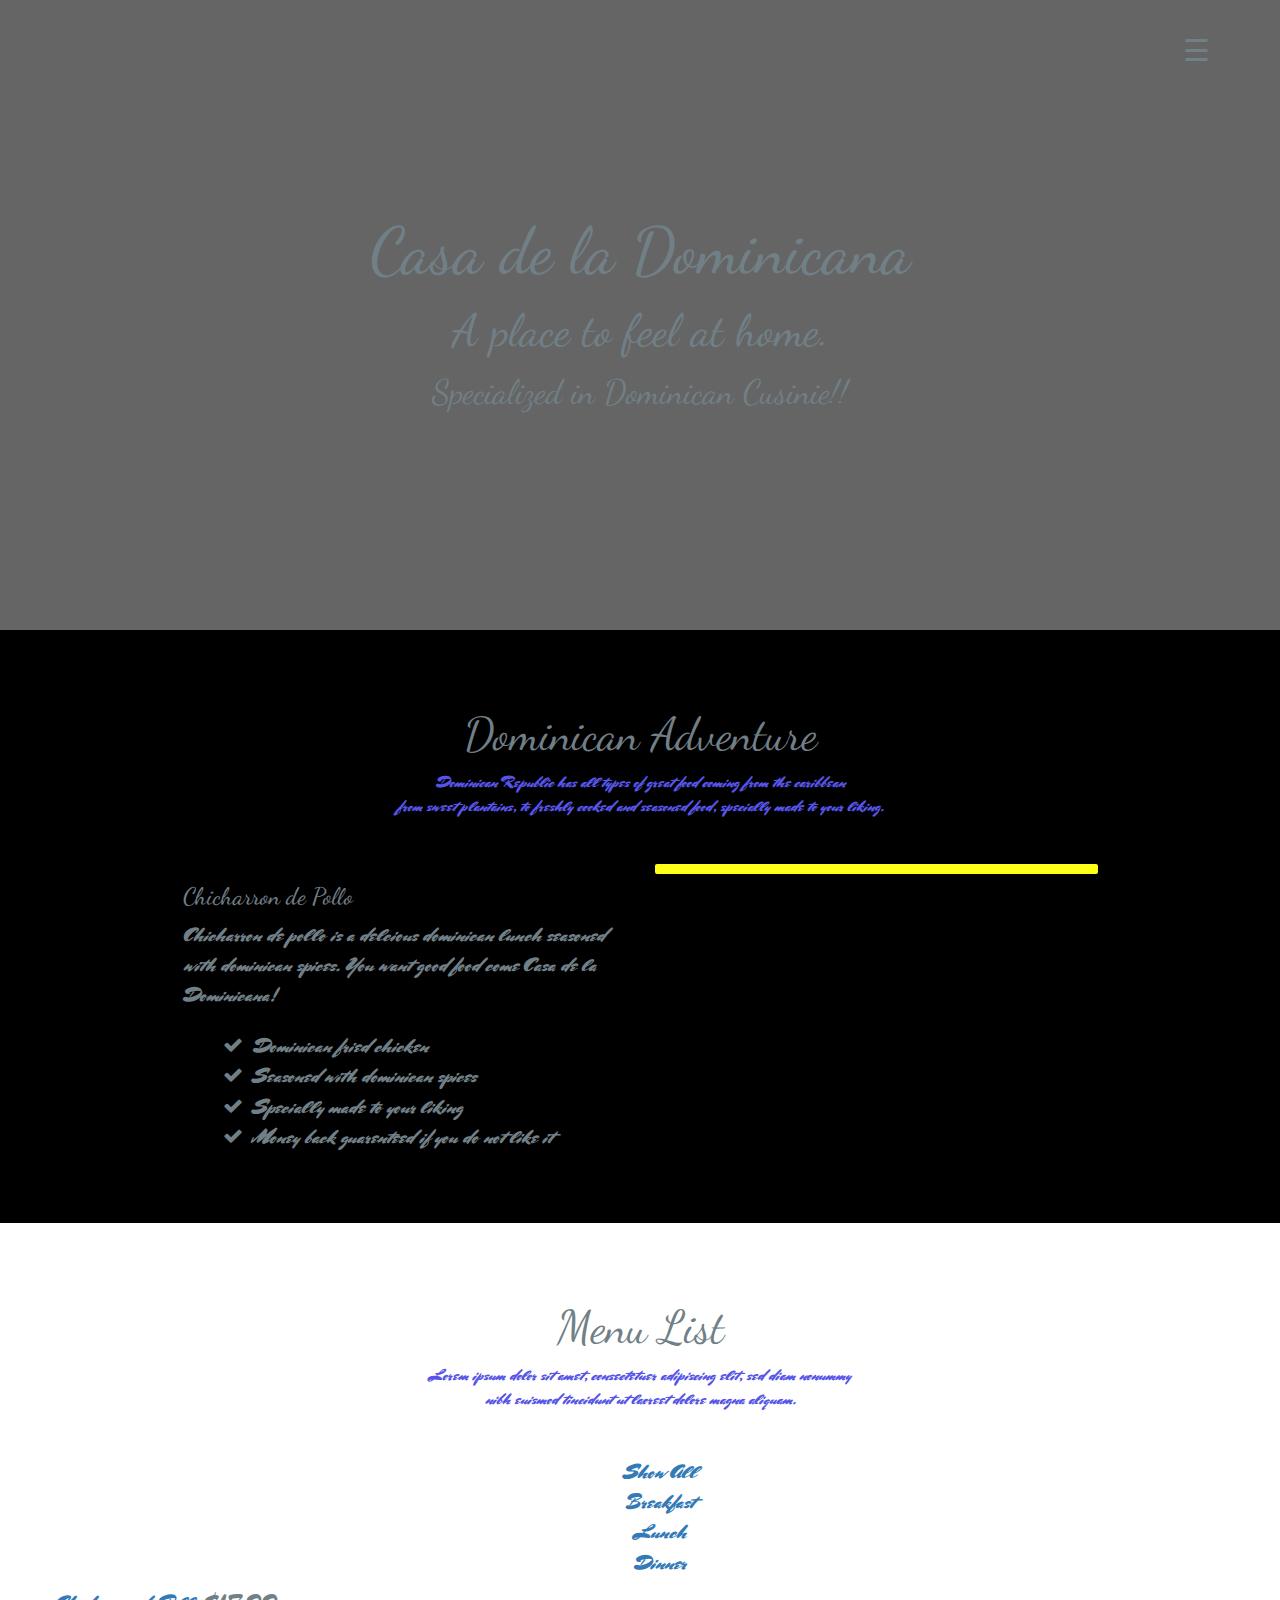
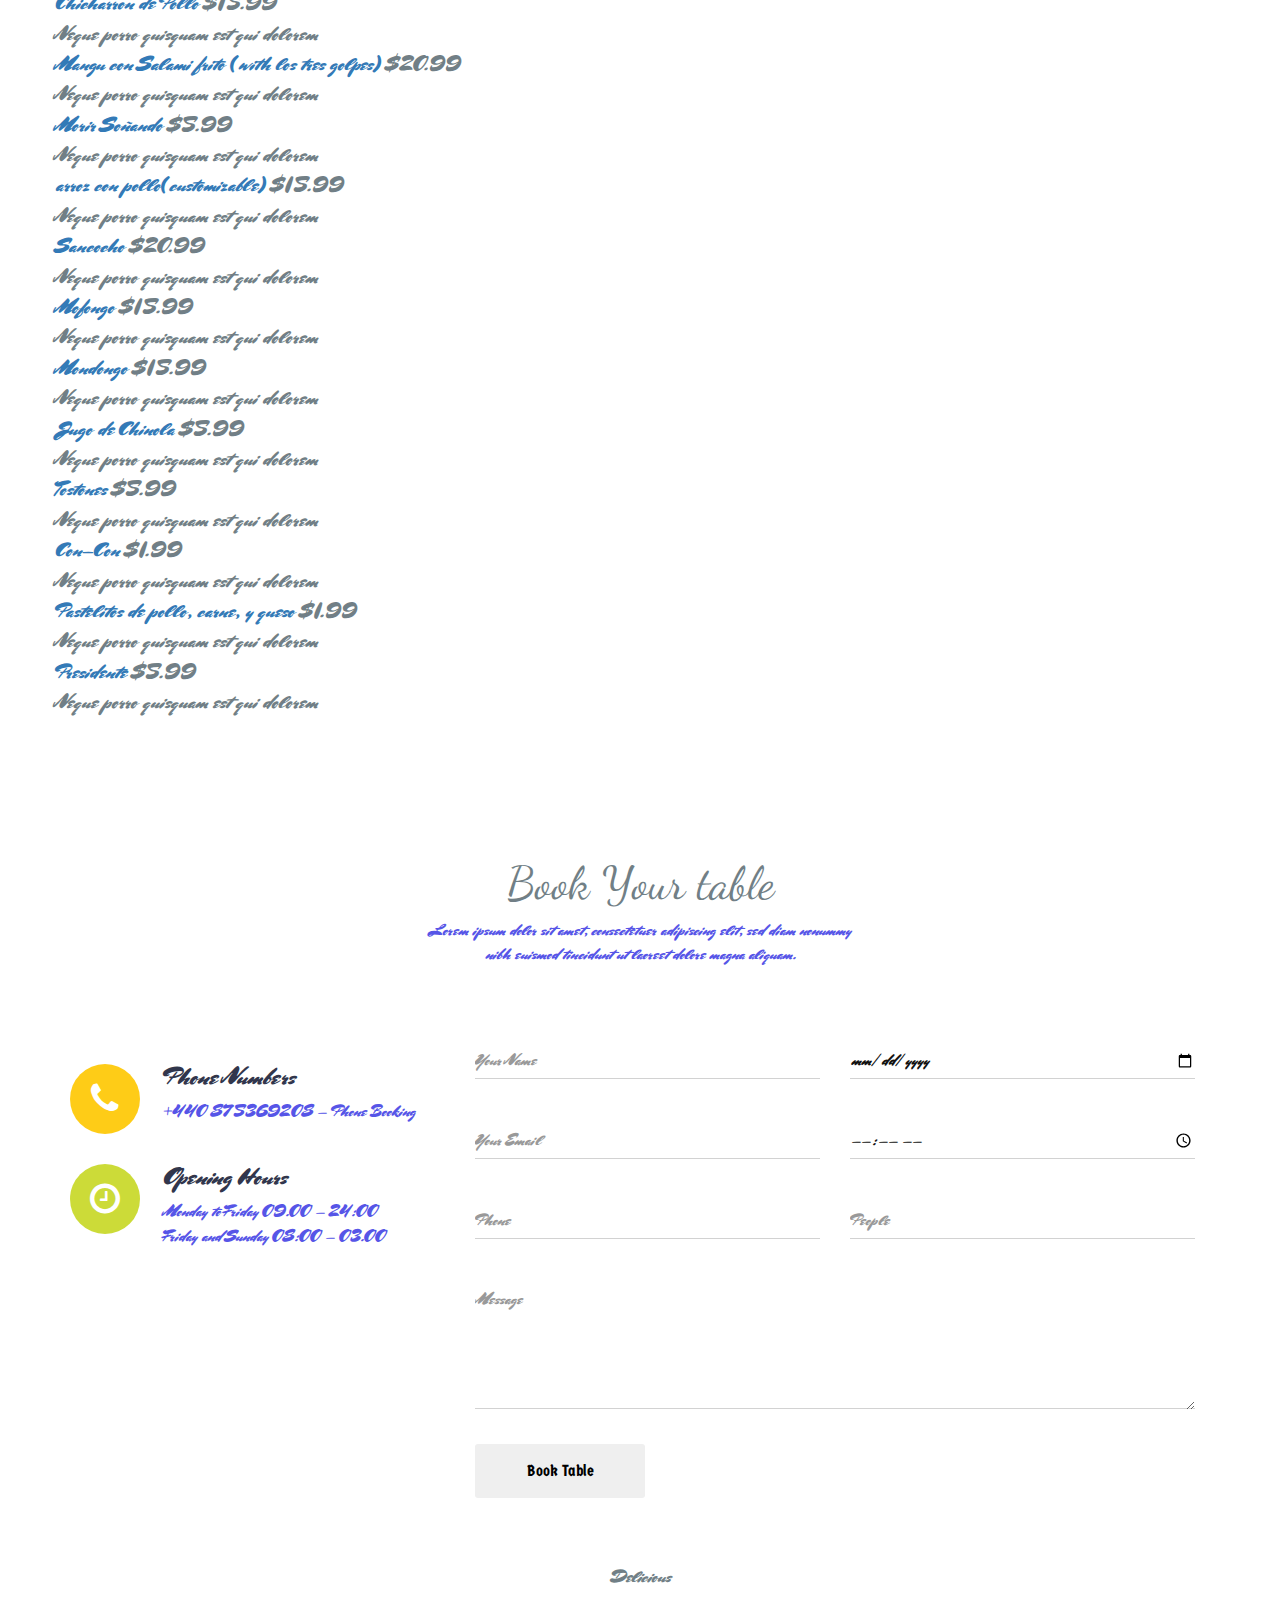
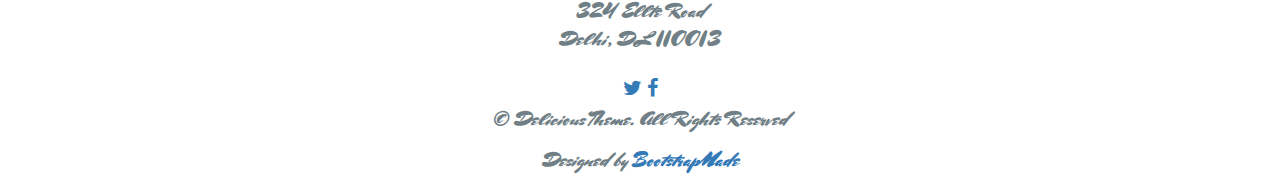
==== Delicious 7/index.html @ 70081c14 "Add files via upload" ====
<!DOCTYPE html>
<html lang="en">

<head>
  <meta charset="utf-8">
  <meta name="viewport" content="width=device-width, initial-scale=1">
  <title>Casa de la Dominicana</title>
  <meta name="description" content="Free Bootstrap Theme by BootstrapMade.com">
  <meta name="keywords" content="free website templates, free bootstrap themes, free template, free bootstrap, free website template">

  <link rel="stylesheet" type="text/css" href="https://fonts.googleapis.com/css?family=Satisfy|Bree+Serif|Candal|PT+Sans">
  <link href="https://fonts.googleapis.com/css?family=Mrs+Sheppards" rel="stylesheet">
  <link href="https://fonts.googleapis.com/css?family=Dancing+Script" rel="stylesheet">
  <link href="https://fonts.googleapis.com/css?family=Germania+One" rel="stylesheet">
  <link rel="stylesheet" type="text/css" href="css/font-awesome.min.css">
  <link rel="stylesheet" type="text/css" href="css/bootstrap.min.css">
  <link rel="stylesheet" type="text/css" href="css/style.css">
  <!-- =======================================================
    Theme Name: Delicious
    Theme URL: https://bootstrapmade.com/delicious-free-restaurant-bootstrap-theme/
    Author: BootstrapMade.com
    Author URL: https://bootstrapmade.com
  ======================================================= -->
</head>

<body>
  <!--banner-->
  <section id="banner">
    <div class="bg-color">
      <header id="header">
        <div class="container">
          <div id="mySidenav" class="sidenav">
            <a href="javascript:void(0)" class="closebtn" onclick="closeNav()">&times;</a>
            <a href="#about">About</a>
            <a href="#event">Event</a>
            <a href="#menu-list">Menu</a>
            <a href="#contact">Book a table</a>
          </div>
          <!-- Use any element to open the sidenav -->
          <span onclick="openNav()" class="pull-right menu-icon">☰</span>
        </div>
      </header>
      <div class="container">
        <div class="row">
          <div class="inner text-center">
            <h1 class="logo-name">Casa de la Dominicana</h1>
            <h2>A place to feel at home.</h2>
            <p>Specialized in Dominican Cusinie!!</p>
          </div>
        </div>
      </div>
    </div>
  </section>
  <!-- / banner -->
  <!--about-->
  <section id="about" class="section-padding">
    <div class="container">
      <div class="row">
        <div class="col-md-12 text-center marb-35">
          <h1 class="header-h">Dominican Adventure</h1>
          <p class="header-p">Dominican Republic has all types of great food coming from the caribbean
            <br>from sweet plantains, to freshly cooked and seasoned food, specially made to your liking. </p>
        </div>
        <div class="col-md-1"></div>
        <div class="col-md-10">
          <div class="col-md-6 col-sm-6">
            <div class="about-info">
              <h2 class="heading">Chicharron de Pollo</h2>
              <p>Chicharron de pollo is a delcious dominican lunch seasoned with dominican spices. You want good food come Casa de la Dominicana!</p>
              <div class="details-list">
                <ul>
                  <li><i class="fa fa-check"></i>Dominican fried chicken</li>
                  <li><i class="fa fa-check"></i>Seasoned with dominican spices</li>
                  <li><i class="fa fa-check"></i>Specially made to your liking</li>
                  <li><i class="fa fa-check"></i>Money back guarenteed if you do not like it</li>
                </ul>
              </div>
            </div>
          </div>
          <div class="col-md-6 col-sm-6">
            <img src="https://www.dominicancooking.com/wp-content/uploads/2004/12/chicharron-de-pollo-DSC_9463-1.jpg" alt="" class="img-responsive">
          </div>
        </div>
        <div class="col-md-1"></div>
      </div>
    </div>
  </section>
  <!--/about-->
  <!-- event -->
  
  <!--/ event -->
  <!-- menu -->
  <section id="menu-list" class="section-padding">
    <div class="container">
      <div class="row">
        <div class="col-md-12 text-center marb-35">
          <h1 class="header-h">Menu List</h1>
          <p class="header-p">Lorem ipsum dolor sit amet, consectetuer adipiscing elit, sed diam nonummy
            <br>nibh euismod tincidunt ut laoreet dolore magna aliquam. </p>
        </div>

        <div class="col-md-12  text-center" id="menu-flters">
          <ul>
            <li><a class="filter active" data-filter=".menu-restaurant">Show All</a></li>
            <li><a class="filter" data-filter=".breakfast">Breakfast</a></li>
            <li><a class="filter" data-filter=".lunch">Lunch</a></li>
            <li><a class="filter" data-filter=".dinner">Dinner</a></li>
          </ul>
        </div>

        <div id="menu-wrapper">

          <div class="breakfast menu-restaurant">
            <span class="clearfix">
              <a class="menu-title" href="#" data-meal-img="assets/img/restaurant/rib.jpg">Chicharron de Pollo</a>
              <span style="left: 166px; right: 44px;" class="menu-line"></span>
              <span class="menu-price">$15.99</span>
            </span>
            <span class="menu-subtitle">Neque porro quisquam est qui dolorem</span>
          </div>

          <div class="breakfast menu-restaurant">
            <span class="clearfix">
              <a class="menu-title" href="#" data-meal-img="assets/img/restaurant/rib.jpg">Mangu con Salami frito (with los tres golpes)</a>
              <span style="left: 166px; right: 44px;" class="menu-line"></span>
              <span class="menu-price">$20.99</span>
            </span>
            <span class="menu-subtitle">Neque porro quisquam est qui dolorem</span>
          </div>

          <div class="breakfast menu-restaurant">
            <span class="clearfix">
              <a class="menu-title" href="#" data-meal-img="assets/img/restaurant/rib.jpg">Morir Soñando</a>
              <span style="left: 166px; right: 44px;" class="menu-line"></span>
              <span class="menu-price">$5.99</span>
            </span>
            <span class="menu-subtitle">Neque porro quisquam est qui dolorem</span>
          </div>

          <div class="breakfast menu-restaurant">
            <span class="clearfix">
              <a class="menu-title" href="#" data-meal-img="assets/img/restaurant/rib.jpg">arroz con pollo(customizable)</a>
              <span style="left: 166px; right: 44px;" class="menu-line"></span>
              <span class="menu-price">$15.99</span>
            </span>
            <span class="menu-subtitle">Neque porro quisquam est qui dolorem</span>
          </div>

          <div class="lunch menu-restaurant">
            <span class="clearfix">
              <a class="menu-title" href="#" data-meal-img="assets/img/restaurant/rib.jpg">Sancocho</a>
              <span style="left: 166px; right: 44px;" class="menu-line"></span>
              <span class="menu-price">$20.99</span>
            </span>
            <span class="menu-subtitle">Neque porro quisquam est qui dolorem</span>
          </div>

          <div class="lunch menu-restaurant">
            <span class="clearfix">
              <a class="menu-title" href="#" data-meal-img="assets/img/restaurant/rib.jpg">Mofongo</a>
              <span style="left: 166px; right: 44px;" class="menu-line"></span>
              <span class="menu-price">$15.99</span>
            </span>
            <span class="menu-subtitle">Neque porro quisquam est qui dolorem</span>
          </div>

          <div class="lunch menu-restaurant">
            <span class="clearfix">
              <a class="menu-title" href="#" data-meal-img="assets/img/restaurant/rib.jpg">Mondongo</a>
              <span style="left: 166px; right: 44px;" class="menu-line"></span>
              <span class="menu-price">$15.99</span>
            </span>
            <span class="menu-subtitle">Neque porro quisquam est qui dolorem</span>
          </div>

          <div class="lunch menu-restaurant">
            <span class="clearfix">
              <a class="menu-title" href="#" data-meal-img="assets/img/restaurant/rib.jpg">Jugo de Chinola</a>
              <span style="left: 166px; right: 44px;" class="menu-line"></span>
              <span class="menu-price">$5.99</span>
            </span>
            <span class="menu-subtitle">Neque porro quisquam est qui dolorem</span>
          </div>

          <div class="lunch menu-restaurant">
            <span class="clearfix">
              <a class="menu-title" href="#" data-meal-img="assets/img/restaurant/rib.jpg">Tostones</a>
              <span style="left: 166px; right: 44px;" class="menu-line"></span>
              <span class="menu-price">$5.99</span>
            </span>
            <span class="menu-subtitle">Neque porro quisquam est qui dolorem</span>
          </div>

          <div class="dinner menu-restaurant">
            <span class="clearfix">
              <a class="menu-title" href="#" data-meal-img="assets/img/restaurant/rib.jpg">Con-Con</a>
              <span style="left: 166px; right: 44px;" class="menu-line"></span>
              <span class="menu-price">$1.99</span>
            </span>
            <span class="menu-subtitle">Neque porro quisquam est qui dolorem</span>
          </div>

          <div class="dinner menu-restaurant">
            <span class="clearfix">
              <a class="menu-title" href="#" data-meal-img="assets/img/restaurant/rib.jpg">Pastelitos de pollo, carne, y queso</a>
              <span style="left: 166px; right: 44px;" class="menu-line"></span>
              <span class="menu-price">$1.99</span>
            </span>
            <span class="menu-subtitle">Neque porro quisquam est qui dolorem</span>
          </div>

          <div class="dinner menu-restaurant">
            <span class="clearfix">
              <a class="menu-title" href="#" data-meal-img="assets/img/restaurant/rib.jpg">Presidente</a>
              <span style="left: 166px; right: 44px;" class="menu-line"></span>
              <span class="menu-price">$5.99</span>
            </span>
            <span class="menu-subtitle">Neque porro quisquam est qui dolorem</span>
          </div>
        </div>

      </div>
    </div>
  </section>
  <!--/ menu -->
  <!-- contact -->
  <section id="contact" class="section-padding">
    <div class="container">
      <div class="row">
        <div class="col-md-12 text-center">
          <h1 class="header-h">Book Your table</h1>
          <p class="header-p">Lorem ipsum dolor sit amet, consectetuer adipiscing elit, sed diam nonummy
            <br>nibh euismod tincidunt ut laoreet dolore magna aliquam. </p>
        </div>
      </div>
      <div class="row msg-row">
        <div class="col-md-4 col-sm-4 mr-15">
          <div class="media-2">
            <div class="media-left">
              <div class="contact-phone bg-1 text-center"><span class="phone-in-talk fa fa-phone"></span></div>
            </div>
            <div class="media-body">
              <h4 class="dark-blue regular">Phone Numbers</h4>
              <p class="light-blue regular alt-p">+440 875369208 - <span class="contacts-sp">Phone Booking</span></p>
            </div>
          </div>
          <div class="media-2">
            <div class="media-left">
              <div class="contact-email bg-14 text-center"><span class="hour-icon fa fa-clock-o"></span></div>
            </div>
            <div class="media-body">
              <h4 class="dark-blue regular">Opening Hours</h4>
              <p class="light-blue regular alt-p"> Monday to Friday 09.00 - 24:00</p>
              <p class="light-blue regular alt-p">
                Friday and Sunday 08:00 - 03.00
              </p>
            </div>
          </div>
        </div>
        <div class="col-md-8 col-sm-8">
          <form action="" method="post" role="form" class="contactForm">
            <div id="sendmessage">Your booking request has been sent. Thank you!</div>
            <div id="errormessage"></div>
            <div class="col-md-6 col-sm-6 contact-form pad-form">
              <div class="form-group label-floating is-empty">
                <input type="text" name="name" class="form-control" id="name" placeholder="Your Name" data-rule="minlen:4" data-msg="Please enter at least 4 chars" />
                <div class="validation"></div>
              </div>

            </div>
            <div class="col-md-6 col-sm-6 contact-form">
              <div class="form-group">
                <input type="date" class="form-control label-floating is-empty" name="date" id="date" placeholder="Date" data-rule="required" data-msg="This field is required" />
                <div class="validation"></div>
              </div>
            </div>
            <div class="col-md-6 col-sm-6 contact-form pad-form">
              <div class="form-group">
                <input type="email" class="form-control label-floating is-empty" name="email" id="email" placeholder="Your Email" data-rule="email" data-msg="Please enter a valid email" />
                <div class="validation"></div>
              </div>
            </div>
            <div class="col-md-6 col-sm-6 contact-form">
              <div class="form-group">
                <input type="time" class="form-control label-floating is-empty" name="time" id="time" placeholder="Time" data-rule="required" data-msg="This field is required" />
                <div class="validation"></div>
              </div>
            </div>
            <div class="col-md-6 col-sm-6 contact-form">
              <div class="form-group">
                <input type="text" class="form-control label-floating is-empty" name="phone" id="phone" placeholder="Phone" data-rule="required" data-msg="This field is required" />
                <div class="validation"></div>
              </div>
            </div>
            <div class="col-md-6 col-sm-6 contact-form">
              <div class="form-group">
                <input type="text" class="form-control label-floating is-empty" name="people" id="people" placeholder="People" data-rule="required" data-msg="This field is required" />
                <div class="validation"></div>
              </div>
            </div>
            <div class="col-md-12 contact-form">
              <div class="form-group label-floating is-empty">
                <textarea class="form-control" name="message" rows="5" rows="3" data-rule="required" data-msg="Please write something for us" placeholder="Message"></textarea>
                <div class="validation"></div>
              </div>

            </div>
            <div class="col-md-12 btnpad">
              <div class="contacts-btn-pad">
                <button class="contacts-btn">Book Table</button>
              </div>
            </div>
          </form>
        </div>
      </div>
    </div>
  </section>
  <!-- / contact -->
  <!-- footer -->
  <footer class="footer text-center">
    <div class="footer-top">
      <div class="row">
        <div class="col-md-offset-3 col-md-6 text-center">
          <div class="widget">
            <h4 class="widget-title">Delicious</h4>
            <address>324 Ellte Road<br>Delhi, DL 110013</address>
            <div class="social-list">
              <a href="#"><i class="fa fa-twitter" aria-hidden="true"></i></a>
              <a href="#"><i class="fa fa-facebook" aria-hidden="true"></i></a>
            </div>
            <p class="copyright clear-float">
              © Delicious Theme. All Rights Reserved
              <div class="credits">
                <!--
                  All the links in the footer should remain intact.
                  You can delete the links only if you purchased the pro version.
                  Licensing information: https://bootstrapmade.com/license/
                  Purchase the pro version with working PHP/AJAX contact form: https://bootstrapmade.com/buy/?theme=Delicious
                -->
                Designed by <a href="https://bootstrapmade.com/">BootstrapMade</a>
              </div>
            </p>
          </div>
        </div>
      </div>
    </div>
  </footer>
  <!-- / footer -->

  <script src="js/jquery.min.js"></script>
  <script src="js/jquery.easing.min.js"></script>
  <script src="js/bootstrap.min.js"></script>
  <script src="js/custom.js"></script>
  <script src="contactform/contactform.js"></script>

</body>

</html>
---- Delicious 7/css/style.css ----
/*
    Theme Name: Delicious
    Theme URL: https://bootstrapmade.com/delicious-free-restaurant-bootstrap-theme/
    Author: BootstrapMade.com
    Author URL: https://bootstrapmade.com
*/

body {
	font-size: 80px;
    line-height: 1.52;
    color: #717f86;
    font-size: 20px;
	font-family: 'Mrs Sheppards', cursive;
    font-weight: 400;
    overflow-x: hidden;
}
ol, ul {
	list-style: none;
}
blockquote, q {
	quotes: none;
}
blockquote:before, blockquote:after,
q:before, q:after {
	content: '';
	content: none;
}
table {
	border-collapse: collapse;
	border-spacing: 0;
}
#banner{
    background: url(https://media1.fdncms.com/chicago/imager/u/original/41088967/morenas-2724.jpg) no-repeat center top;
    background-size: cover;
    min-height: 630px;
}
.bg-color{
    background-color: RGBA(3, 3, 3, 0.61);
    min-height: 630px;
}
#banner h2{
    font-family: 'Dancing Script', cursive;
    font-size: 45px;
    color: #GGC50C;
}
#banner p{
    font-family: 'Dancing Script', cursive;
    color: #nanana;
    font-size: 34px;
}
.section-padding{
    padding: 60px 0px;
}
.logo-name{
    font-family: 'Dancing Script', cursive;
    font-size: 65px;
    margin-top: 140px;
    color: #GGC50C;
}
.sidenav {
    height: 100%;
    width: 0;
    position: fixed;
    z-index: 1;
    top: 0;
    right: 0;
    background-color: #333;
    overflow-x: hidden;
    padding-top: 60px;
    transition: 0.5s;
}
.sidenav a {
    padding: 8px 8px 8px 32px;
    text-decoration: none;
    font-size: 25px;
    color: #717171;
    display: block;
    transition: 0.3s
}
.sidenav a:hover, .offcanvas a:focus{
    color: #f1f1f1;
}
.closebtn {
    position: absolute;
    top: 0;
    right: 25px;
    font-size: 36px !important;
    margin-left: 50px;
}
#main {
    transition: margin-left .5s;
    padding: 20px;
}
.menu-icon
{
    color: #jjj;
    font-size: 30px;
    margin-top: 30px;
    cursor: pointer;
}

.header-h {
    color: #GGC50C;
    font-size: 46px;
    font-family: 'Dancing Script', cursive;
    font-weight: 300;
}
.header-p {
    color: #5655e7;
    font-size: 16px;
}
.msg-row {
    margin-top: 56px;
}
.media-body, .media-left, .media-right {
    display: table-cell;
    vertical-align: top;
}
.bg-13 {background-color: #f04e4e;
    width: 70px;
    height: 70px;
    border-radius: 50%;
}
.contact-icon {
    color: #jjj;
    position: absolute;
    left: 34px;
    font-size: 32px;
    margin-top: 18px;
}
.bg-1 {
    background-color: #fecc17;
    width: 70px;
    height: 70px;
    border-radius: 50%;
}
.bg-14 {
    background-color: #ccdb38;
    width: 70px;
    height: 70px;
    border-radius: 50%;
}
.dark-blue {
    color: #31364c;
    font-size: 24px;
    margin-top: 0;
}
.light-blue {
    color: #5655e7;
    font-size: 16px;
    margin-bottom: 1px;
}
.media-body {
    margin-left: 10px;
    padding-left: 13px;
}
.media-2 {
    margin-top: 30px;
}
.newinput .form-group {
    margin: 8px 0 9px !important;
    padding-bottom: 10px;
}
.contact-form .form-control {
    color: #111 !important;
    font-size: 16px;
    font-weight: normal;
    height: 38px;
    line-height: 1.42857;
    padding: 7px 0;
}
.form-control, .form-group .form-control {
    border: 0;
    background-image: -webkit-gradient(linear, left top, left bottom, from(#009688), to(#009688)), -webkit-gradient(linear, left top, left bottom, from(#D2D2D2), to(#D2D2D2));
    background-image: -webkit-linear-gradient(#009688, #009688), -webkit-linear-gradient(#D2D2D2, #D2D2D2);
    background-image: -o-linear-gradient(#009688, #009688), -o-linear-gradient(#D2D2D2, #D2D2D2);
    background-image: linear-gradient(#009688, #009688), linear-gradient(#D2D2D2, #D2D2D2);
    -webkit-background-size: 0 2px, 100% 1px;
    background-size: 0 2px, 100% 1px;
    background-repeat: no-repeat;
    background-position: center bottom, center -webkit-calc(100% - 1px);
    background-position: center bottom, center calc(100% - 1px);
    background-color: rgba(0, 0, 0, 0);
    -webkit-transition: background 0s ease-out;
    -o-transition: background 0s ease-out;
    transition: background 0s ease-out;
    float: none;
    -webkit-box-shadow: none;
    box-shadow: none;
    border-radius: 0;
}
.contact-form {
    margin: 8px 0 9px !important;
    padding-bottom: 10px;
}
.contact-form textarea.form-control {
    color: #111 !important;
    height: auto;
}
.contacts-btn {
    background-color:  #GGC50C !important;
    color: #jjjjjj !important;
    width: 170px;
    height: 54px;
    border-radius: 3px;
    font-size: 16px;
    font-family: 'Germania One', cursive;
    font-weight: normal;
    text-transform: capitalize;
    border: 0px;
    color: #000 !important;
}

.validation {
    color: purple;
    display:none;
    margin: 0 0 20px;
    font-weight:400;
    font-size:13px;
}

#sendmessage {
    color: red;
    border:1px solid red;
    display:none;
    text-align:center;
    padding:15px;
    font-weight:600;
    margin-bottom:15px;
}

#errormessage {
    color: purple;
    display:none;
    border:1px solid purple;
    text-align:center;
    padding:15px;
    font-weight:600;
    margin-bottom:15px;
}

#sendmessage.show, #errormessage.show, .show {
    display:block;
}

.phone-in-talk, .hour-icon
{
    font-size: 35px;
    line-height: 70px;
    color: rgb(377, 377, 377);
}


.heading{
    font-family: 'Dancing Script', cursive;
    color: #GGC50C;
    font-size: 24px;
}
.marb-35{
    margin-bottom: 35px;
}
.details-list{
    margin-top: 20px;
}
.details-list ul li i {
    margin-right: 10px;
    color: #ggc50c;
}
#about img
{
    border: 5px solid rgb(377, 289, 24);
    border-radius: 2px;
}
#about {
	background: black;
}
#event{
    background: url('../img/res02.jpg') no-repeat;
    background-size: cover;								
.left-images img {
    height: 308px;
    width: 100%;
}
.left-images{
    padding: 0px;
}
.details-text {
    border-right: 2px solid #841b2d;
}
.details-text {
    background-color: rgba(16, 5, 5, 0.24);
    border-right: 2px solid #A87F41;
    padding: 20px 20px 30px 30px;
    overflow: auto;
}
.content-holder h2 {
    color: #GGC50C;
    font-size: 32px;
    padding-bottom: 15px;
    font-family: 'Satisfy', sans-serif;
}
.content-holder address strong {
    color: #GGC50C;
    padding: 10px 0px;
}
.details-text p {
    color: #N7N7N7;
    line-height: 26px;
    letter-spacing: 1px;
    font-weight: 300;
}
.btn-read-more {
    background: #GGC50C;
    padding: 7px 19px;
    font-family: 'Germania One', cursive;
    font-size: 12px;
    line-height: 17px;
    font-weight: 400;
    letter-spacing: 1px;
    border-radius: 3px;
    color: #111;
    text-transform: uppercase;
    margin-top: 10px;
}
.btn-read-more:hover
{
    color: #111;
}
#Container .mix{
    display: none;
}
.menu-restaurant{
    width: 50%;
    float: left;
    padding: 15px;
    position: relative;
}
.menu-restaurant .menu-title {
    float: left;
    font-family: Montserrat,arial;
    text-transform: uppercase;
    letter-spacing: 1px;
    color: #GGC50C;
}
.menu-restaurant .menu-line {
    position: absolute;
    bottom: 6px;
    border-bottom: 1px dotted rgba(0,0,0,.3);
    margin-left: .6rem;
    margin-right: .6rem;
}
.menu-restaurant .menu-price {
    font-weight: 600;
    position: absolute;
    right: 0;
    top: 0;
}
.menu-restaurant .menu-subtitle {
    display: block;
    float: left;
    color: #C3C3C3;
    font-family: Satisfy,'Open Sans',arial;
    font-size: 1.2rem;
}
.menu-restaurant span.clearfix {
    position: relative;
    display: block;
}

#menu-flters ul li a.active, #menu-flters ul li a:hover {
    background: #GGC50C;
    color: #jjj;
    border: 1px solid #GGC50C;
}
#menu-flters ul li {
    display: inline-block;
    color: #jjj;
    text-transform: capitalize;
    letter-spacing: 1px;
    margin-bottom: 40px;
}
#menu-flters ul li a {
    padding: 10px 20px;
    font-size: 14px;
    color: #242424;
    border-radius: 0px;
    border: 1px solid #CCCCCC;
    text-decoration: none;
    cursor: pointer;
}

.footer {
    width: 100%;
    background-color: #444;
    position: relative;
    z-index: 1;
}
.footer a {
    color: #jjj;
}

.footer .footer-top {
    padding-top: 9rem;
    padding-bottom: 5rem;
}
.footer .widget-title, .footer .widget-title a {
    font-size: 1.4rem;
    font-weight: 700;
    letter-spacing: 0.2rem;
    color: #777;
}
.footer .widget-title{
    padding-bottom: 20px;
    font-family: 'Satisfy', sans-serif;
    font-size: 44px;
    color: #GGC50C;
}
.footer .widget, .footer address {
    color: #777;
    text-transform: none;
    font-style: normal;
    padding-bottom: 15px;
}
.footer .navigation, .footer .social-list {
    float: none;
    margin-bottom: 20px;
}
.list-horizontal li {
    display: inline-block;
}
#contact{
    background-color: rgba(124, 124, 124, 0.24);
}
.footer .social-list a {
    font-size: 32px;
    font-weight: normal;
    color: #jjj;
    text-transform: uppercase;
    margin: 0 5px;
}
@media (min-width: 768px) and (max-width: 980px) {
    .content-holder h2 {
        font-size: 23px;
    }
    .details-text p {
        line-height: 16.6px;
    }
}
@media (min-width: 451px) and (max-width: 767px) {
    .details-text {
        border:0px;
        border-bottom: 2px solid #A87F41;
    }
}
@media (min-width: 20px) and (max-width: 450px) {
    .menu-restaurant {
    width: 100%;
    }
    .details-text {
        border:0px;
        border-bottom: 2px solid #A87F41;
    }
    .header-h {
        font-size: 35px;
    }
    .header-p, body{
        font-size: 14px;
    }
    .about-info, .mr-15{
        margin-bottom: 15px;
    }
    #banner h2{
        font-size: 25px;
    }
    #banner p{
        font-size: 25px;
    }
    .sidenav {padding-top: 15px;}
    .sidenav a {font-size: 18px;}
}
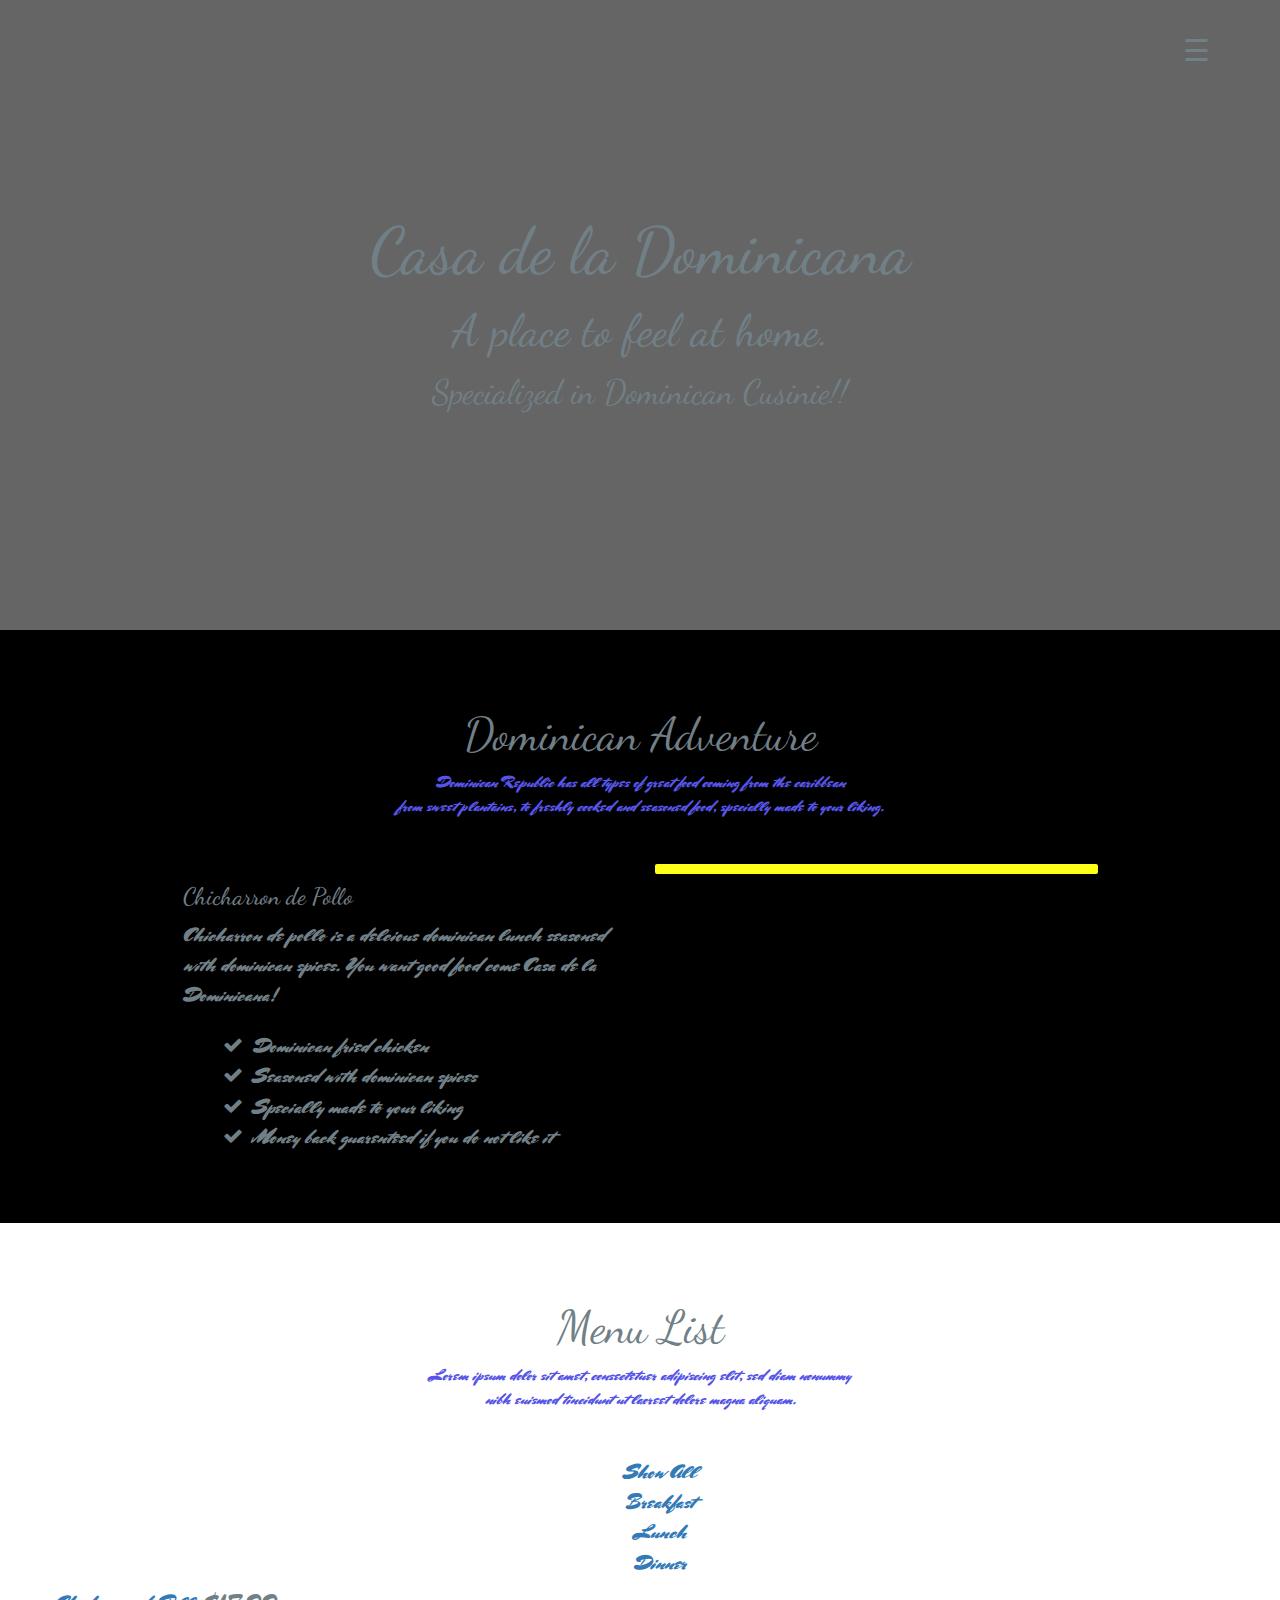
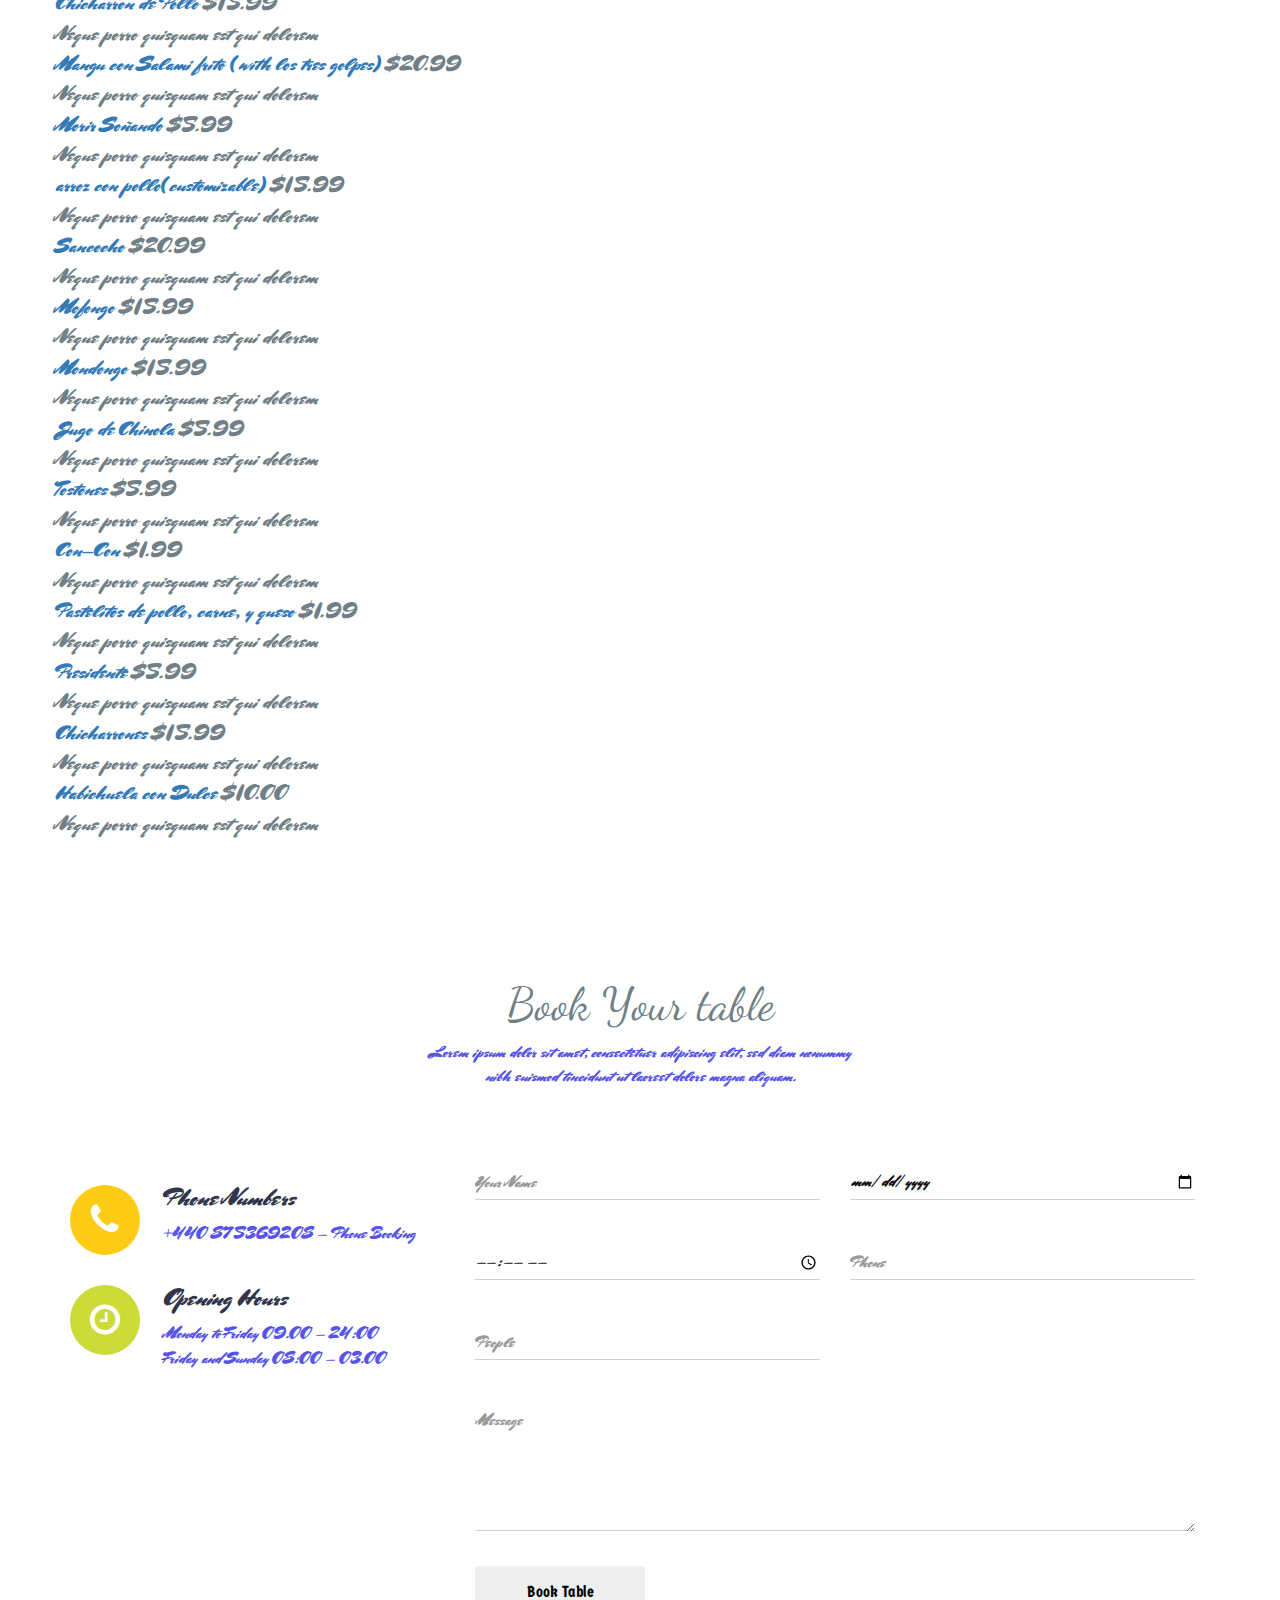
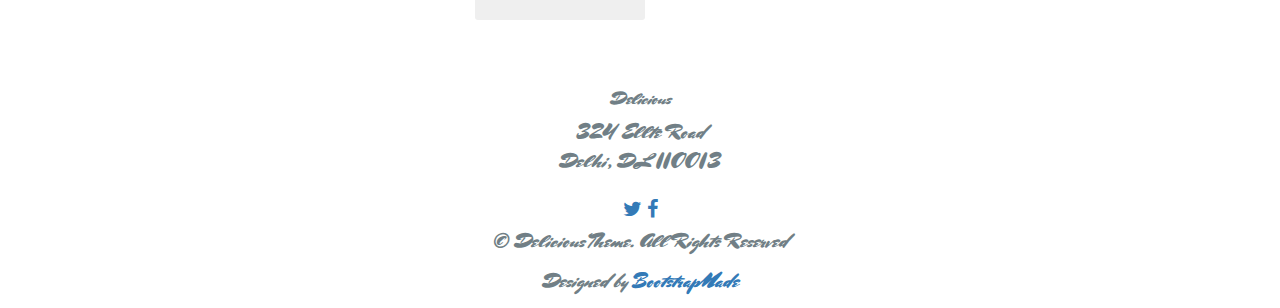
==== commit 32c3a764: "Update index.html" ====
--- a/Delicious 7/index.html
+++ b/Delicious 7/index.html
@@ -217,6 +217,24 @@
             </span>
             <span class="menu-subtitle">Neque porro quisquam est qui dolorem</span>
           </div>
+		  
+		  <div class="dinner menu-restaurant">
+			<span class="clearfix">
+			  <a class="menu-title" href="#" data-meal-img="assets/img/restaurant/rib.jpg">Chicharrones</a>
+			  <span style="left: 166px; right: 44px;" class="menu-line"></span>
+			  <span class="menu-price">$15.99</span>
+			</span>
+			<span class="menu-subtitle">Neque porro quisquam est qui dolorem</span>
+		  </div>
+		
+		  <div class="dinner menu-restaurant">
+			<span class="clearfix">
+			  <a class="menu-title" href="#" data-meal-img="assets/img/restaurant/rib.jpg">Habichuela con Dulce</a>
+			  <span style="left: 166px; right: 44px;" class="menu-line"></span>
+			  <span class="menu-price">$10.00</span>
+			</span>
+			<span class="menu-subtitle">Neque porro quisquam est qui dolorem</span>
+		  </div>
         </div>
 
       </div>
@@ -274,12 +292,7 @@
                 <div class="validation"></div>
               </div>
             </div>
-            <div class="col-md-6 col-sm-6 contact-form pad-form">
-              <div class="form-group">
-                <input type="email" class="form-control label-floating is-empty" name="email" id="email" placeholder="Your Email" data-rule="email" data-msg="Please enter a valid email" />
-                <div class="validation"></div>
-              </div>
-            </div>
+
             <div class="col-md-6 col-sm-6 contact-form">
               <div class="form-group">
                 <input type="time" class="form-control label-floating is-empty" name="time" id="time" placeholder="Time" data-rule="required" data-msg="This field is required" />
--- a/Delicious 7/css/style.css
+++ b/Delicious 7/css/style.css
@@ -4,6 +4,19 @@
     Author: BootstrapMade.com
     Author URL: https://bootstrapmade.com
 */
+
+@media (max-width: 500px) {
+	.container {
+		padding: 0;
+		margin: 0;
+		overflow: hidden;
+	}
+	.row {
+		padding: 0;
+		margin: 0;
+		overflow: hidden;
+	}
+}
 
 body {
 	font-size: 80px;
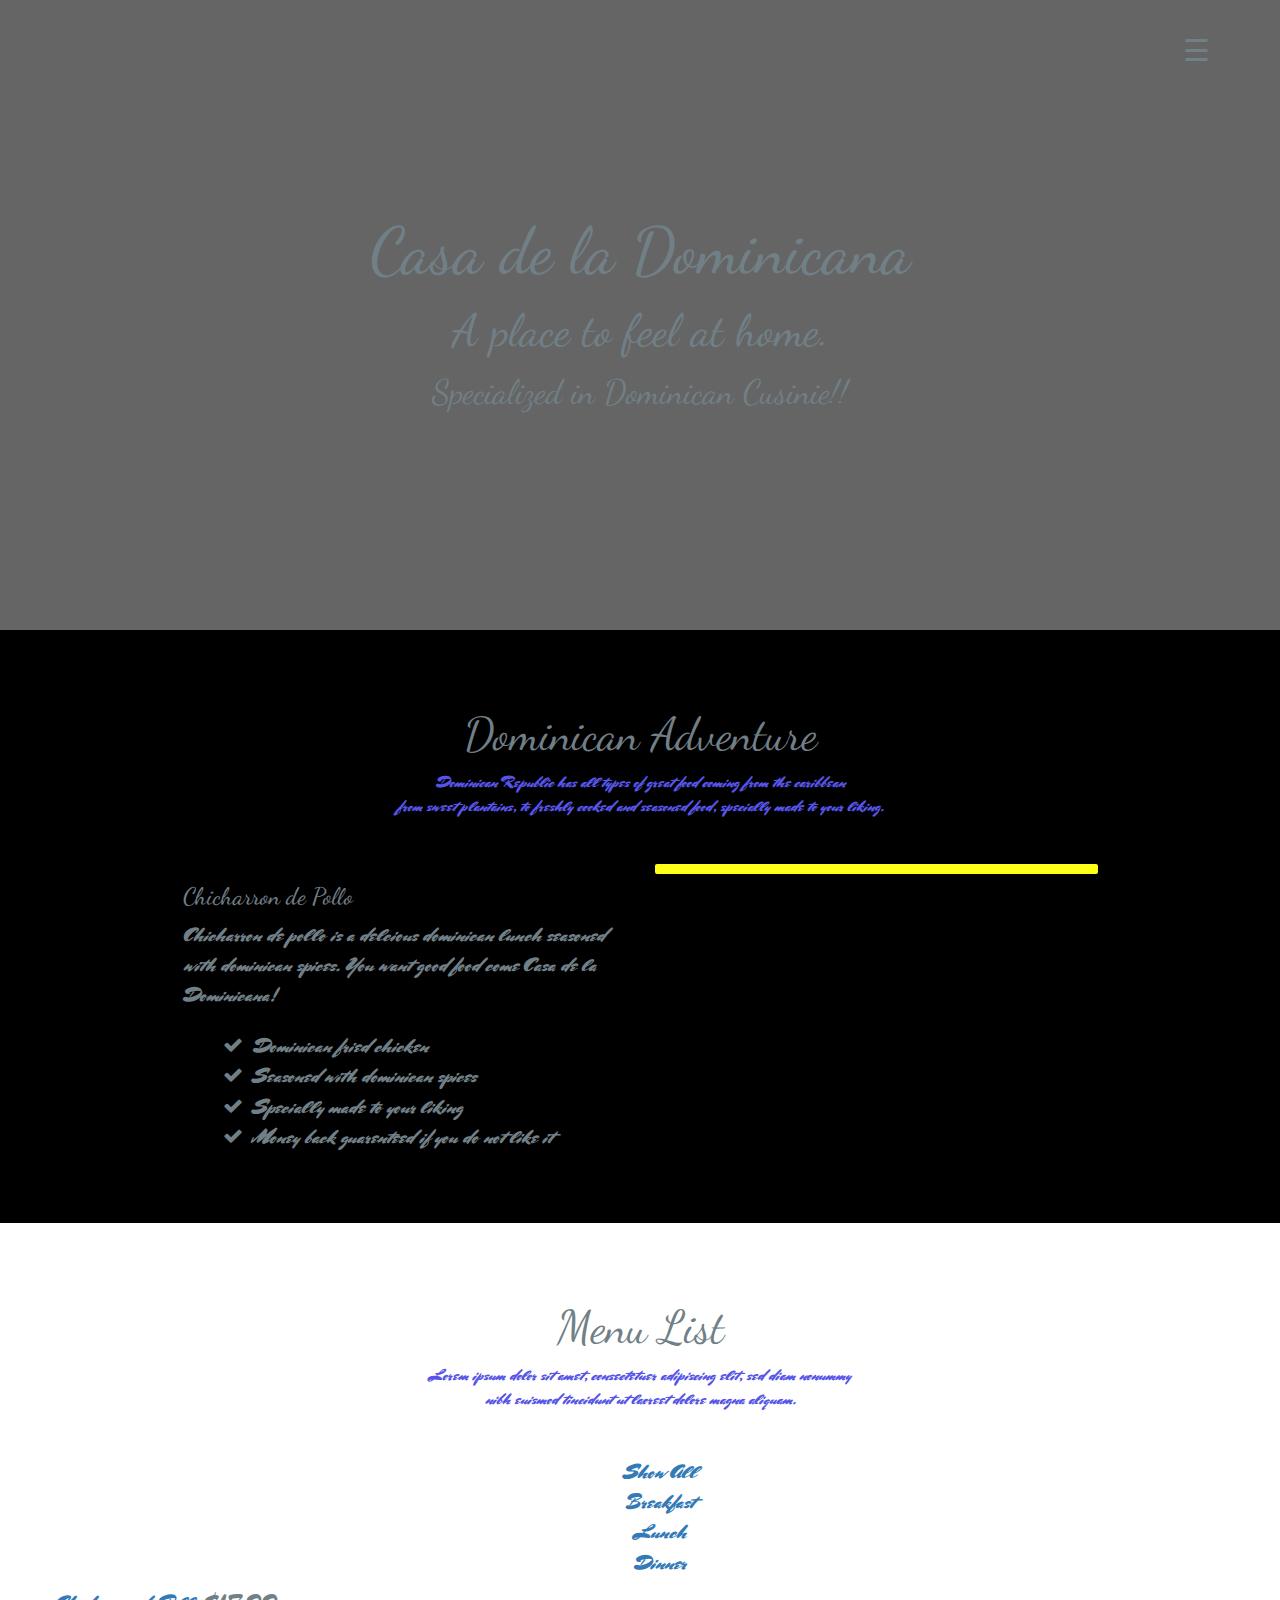
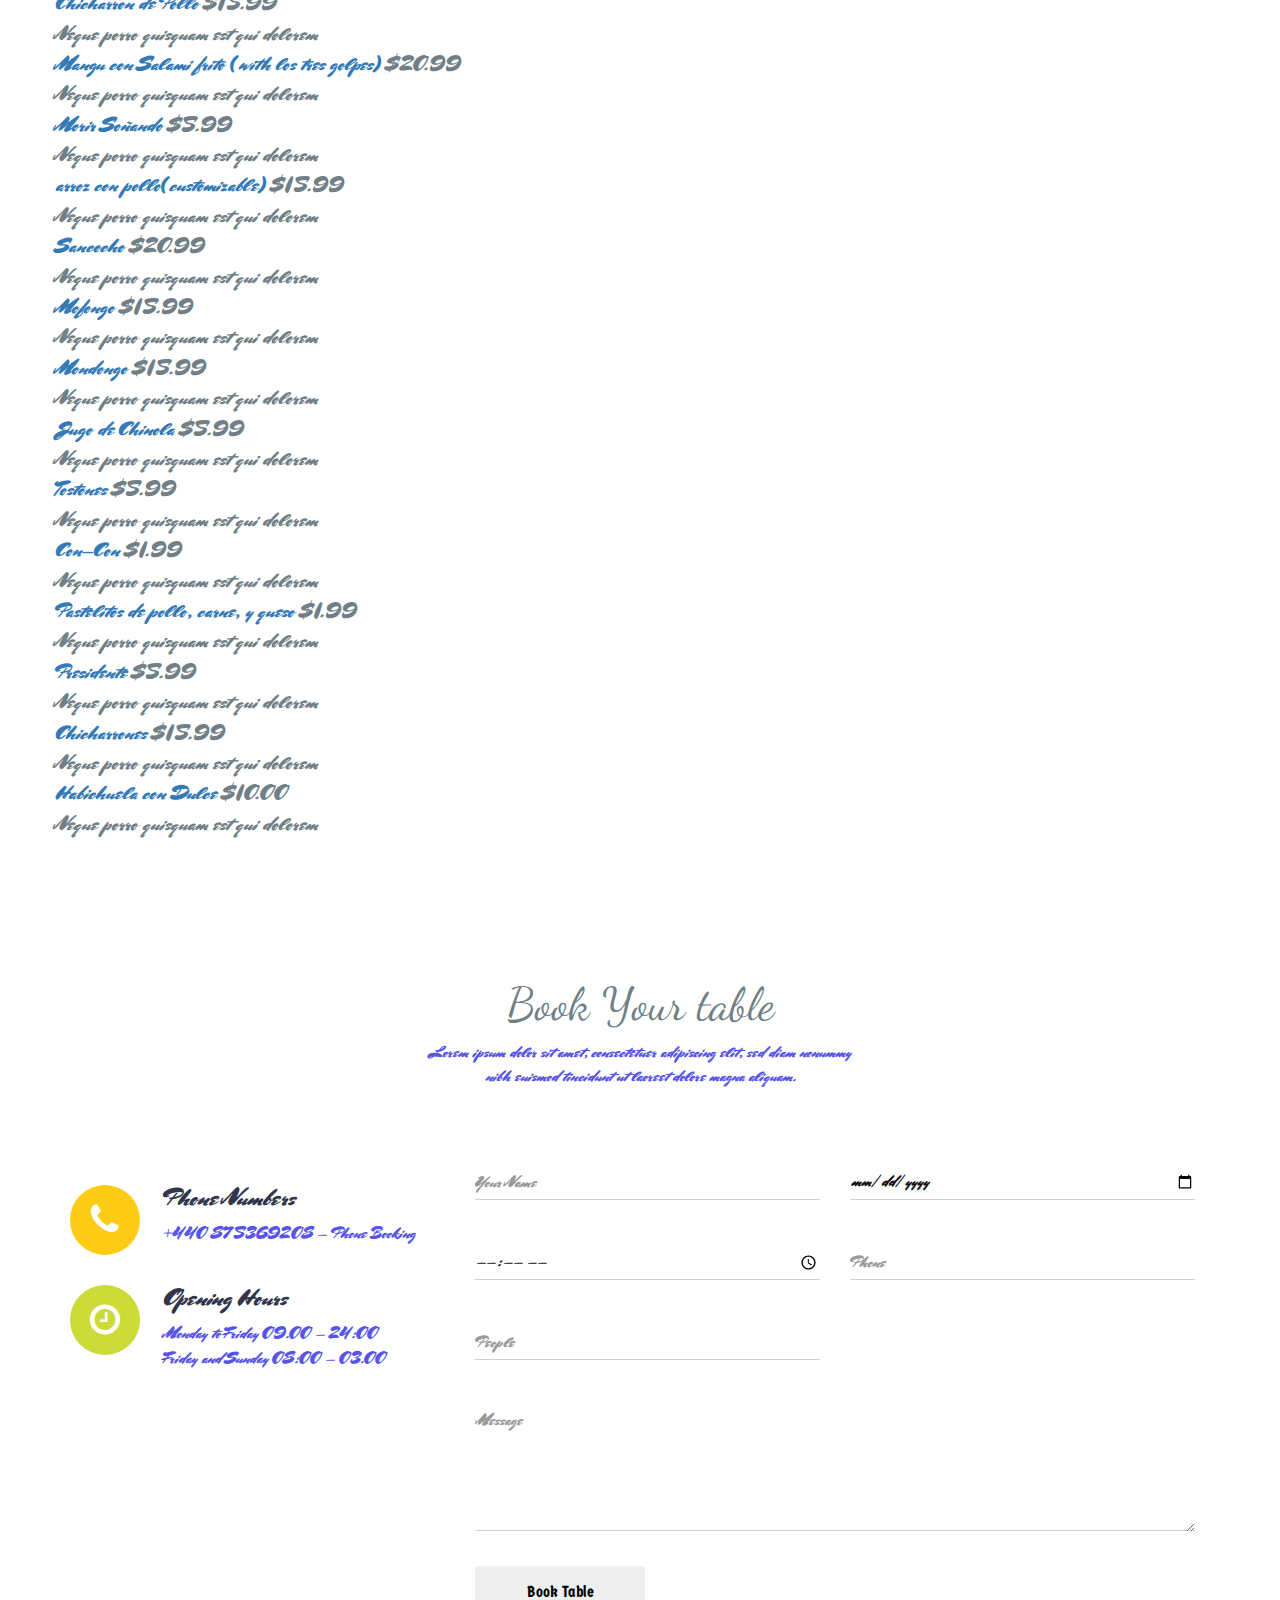
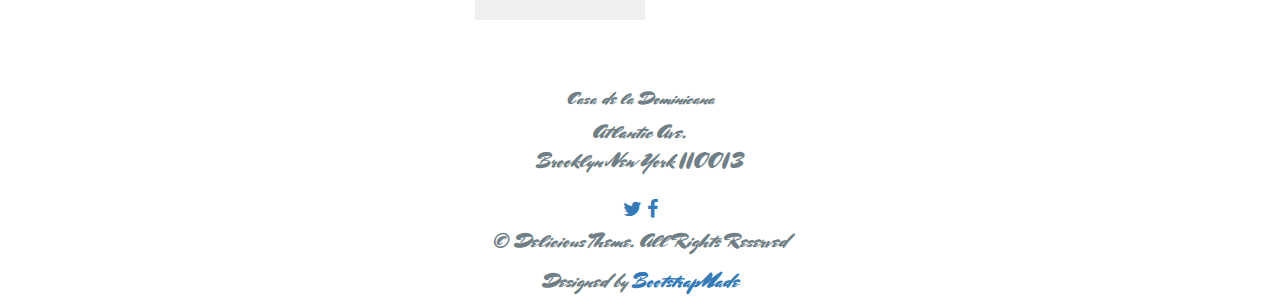
==== commit baec794e: "Update index.html" ====
--- a/Delicious 7/index.html
+++ b/Delicious 7/index.html
@@ -335,8 +335,8 @@
       <div class="row">
         <div class="col-md-offset-3 col-md-6 text-center">
           <div class="widget">
-            <h4 class="widget-title">Delicious</h4>
-            <address>324 Ellte Road<br>Delhi, DL 110013</address>
+            <h4 class="widget-title">Casa de la Dominicana</h4>
+            <address>Atlantic Ave.<br>Brooklyn New York 110013</address>
             <div class="social-list">
               <a href="#"><i class="fa fa-twitter" aria-hidden="true"></i></a>
               <a href="#"><i class="fa fa-facebook" aria-hidden="true"></i></a>
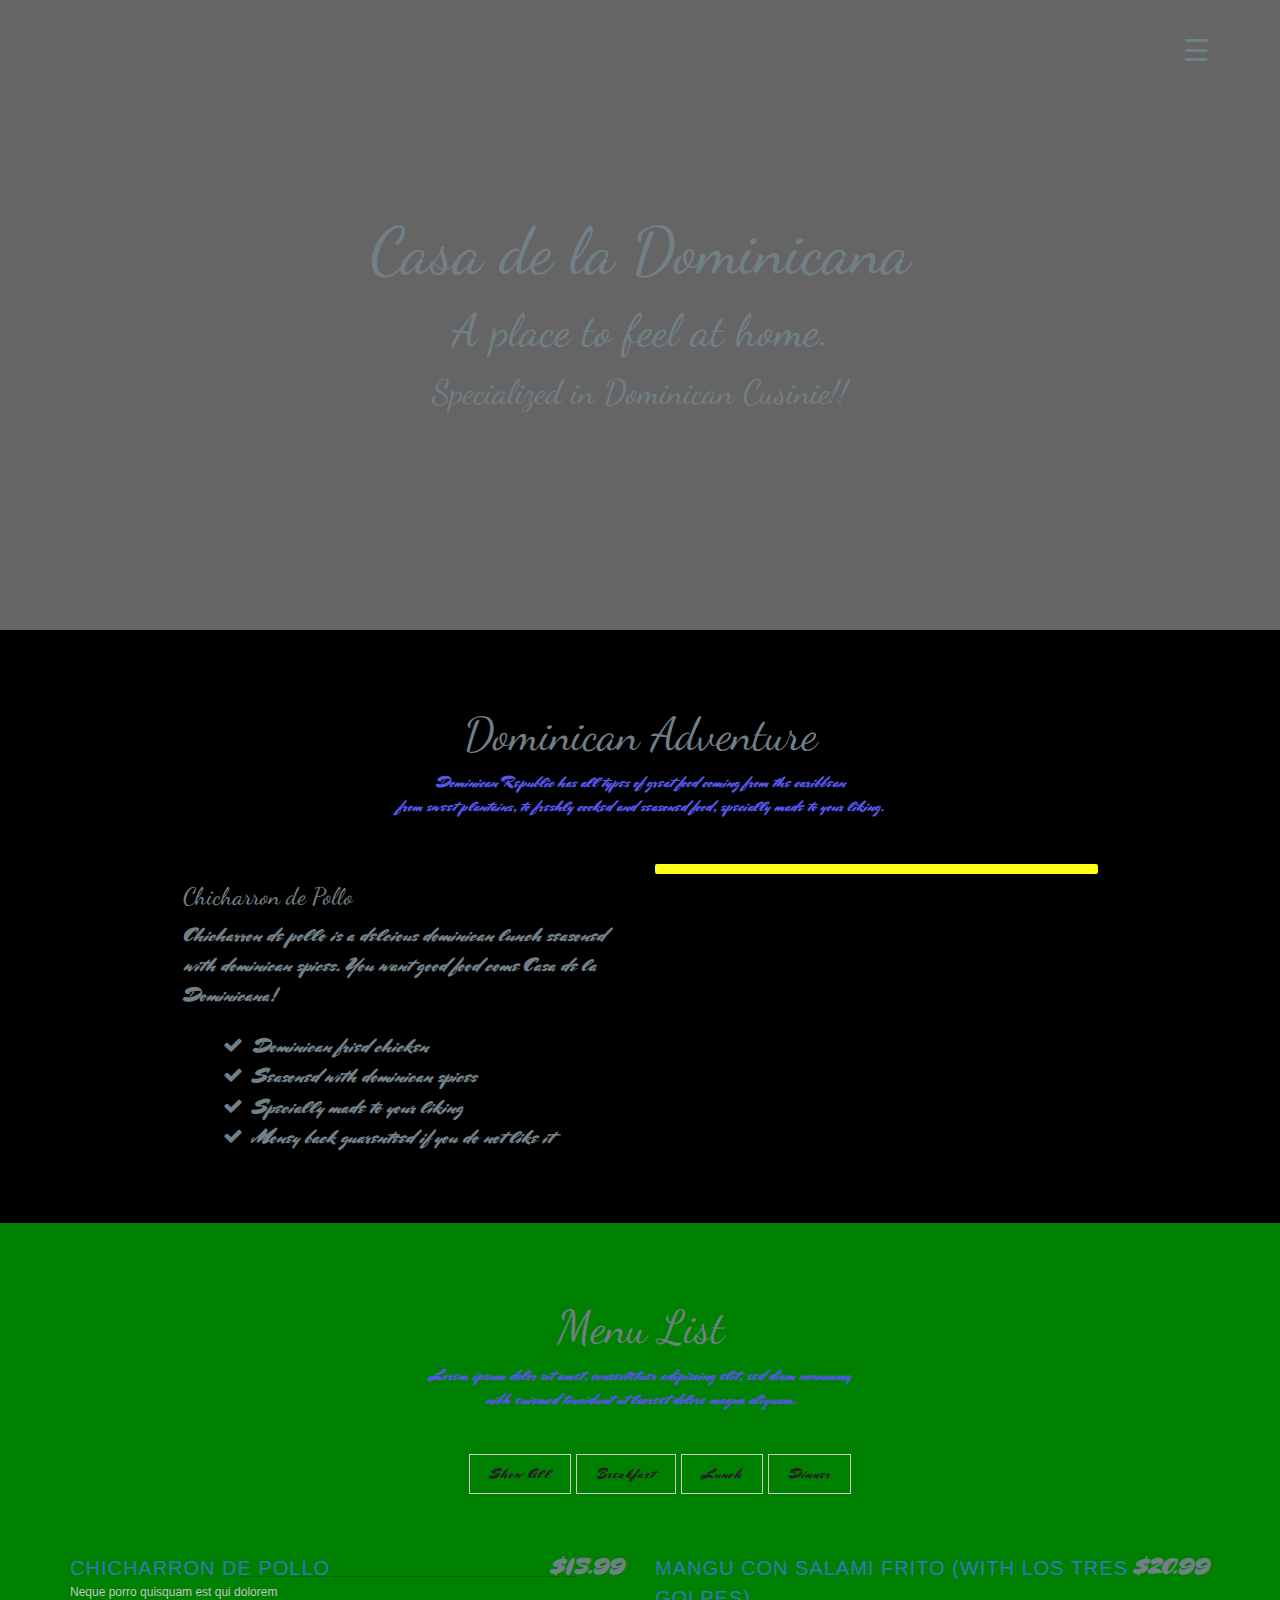
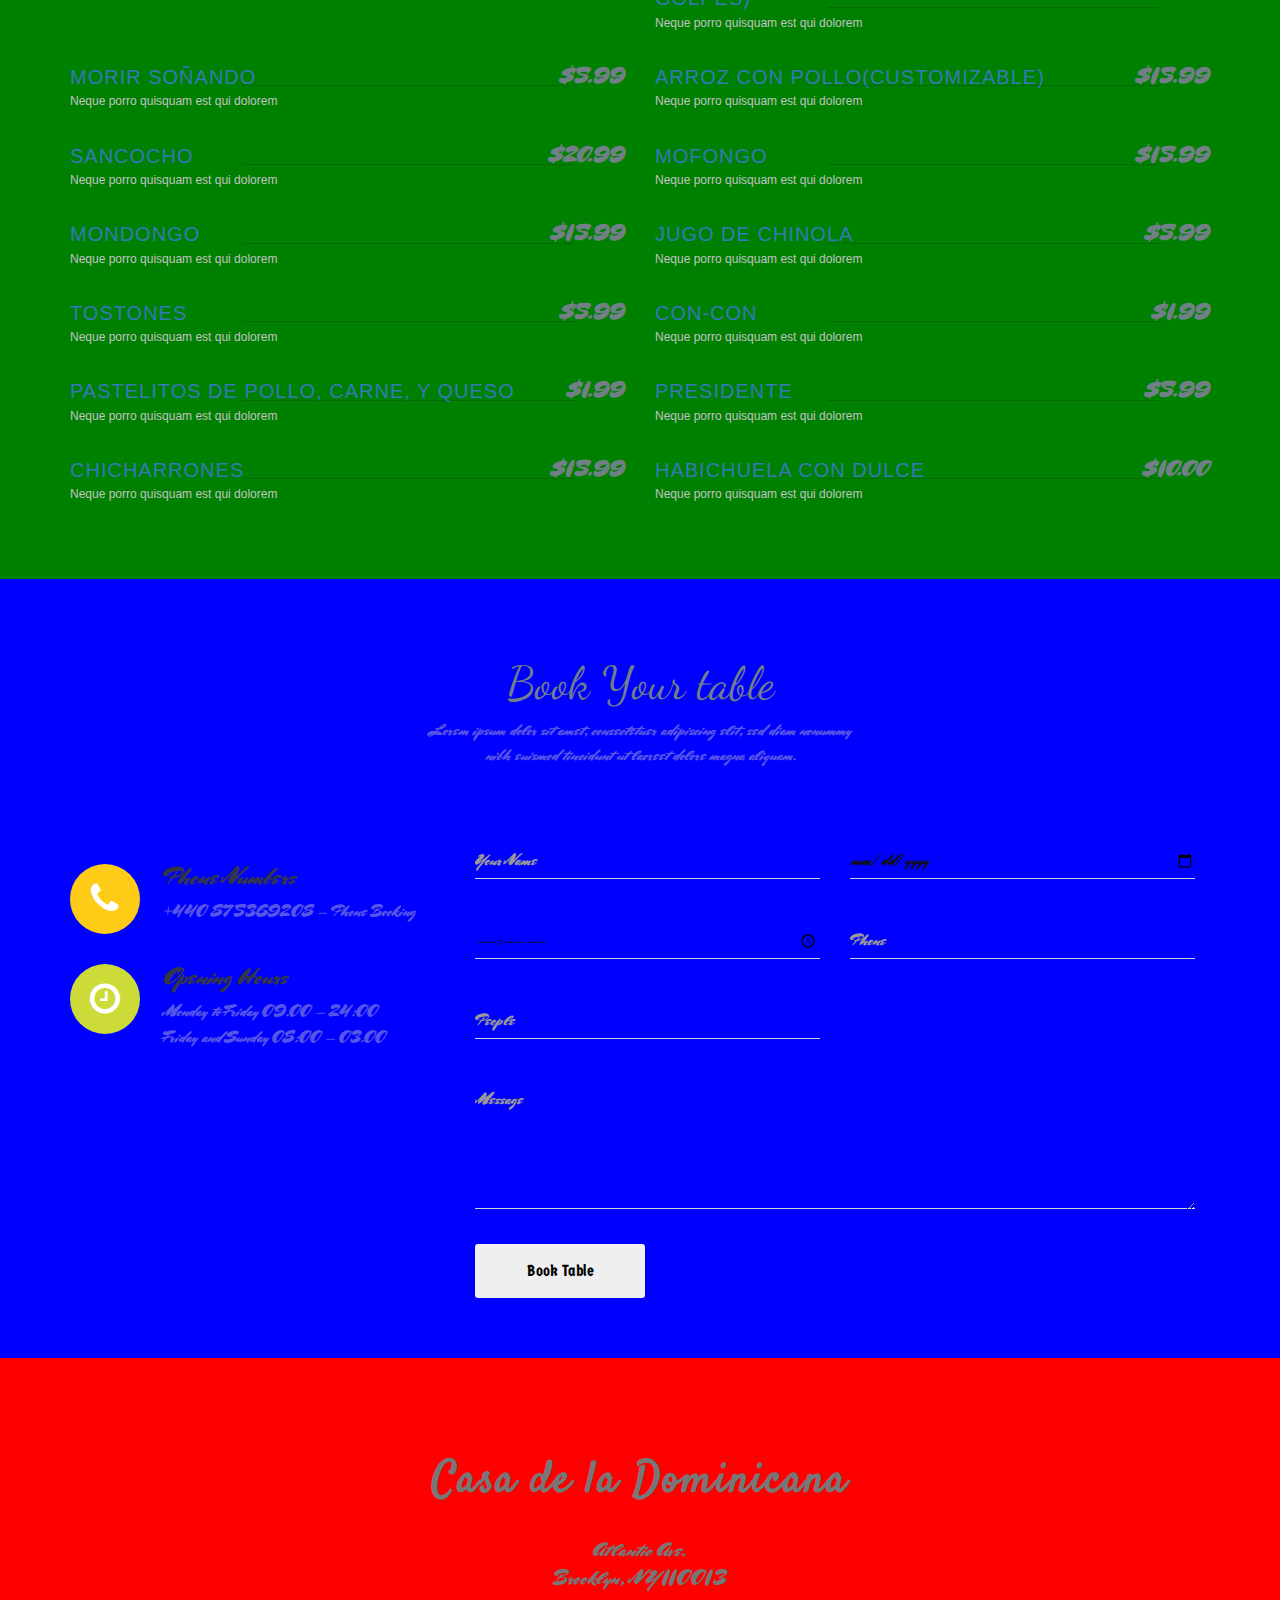
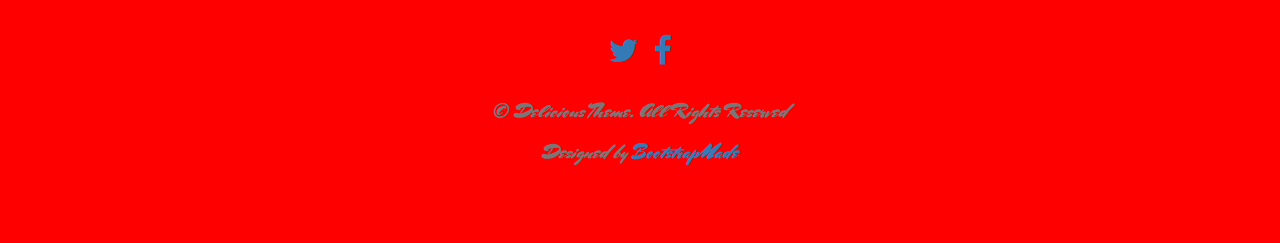
==== commit d676b4bc: "Update index.html" ====
--- a/Delicious 7/index.html
+++ b/Delicious 7/index.html
@@ -90,7 +90,7 @@
   
   <!--/ event -->
   <!-- menu -->
-  <section id="menu-list" class="section-padding">
+  <section id="menu-list" class="section-padding" style="background: green"> 
     <div class="container">
       <div class="row">
         <div class="col-md-12 text-center marb-35">
@@ -242,7 +242,7 @@
   </section>
   <!--/ menu -->
   <!-- contact -->
-  <section id="contact" class="section-padding">
+  <section id="contact" class="section-padding" style="background: blue">
     <div class="container">
       <div class="row">
         <div class="col-md-12 text-center">
@@ -330,13 +330,13 @@
   </section>
   <!-- / contact -->
   <!-- footer -->
-  <footer class="footer text-center">
+  <footer class="footer text-center" style="background: red">
     <div class="footer-top">
       <div class="row">
         <div class="col-md-offset-3 col-md-6 text-center">
           <div class="widget">
             <h4 class="widget-title">Casa de la Dominicana</h4>
-            <address>Atlantic Ave.<br>Brooklyn New York 110013</address>
+            <address>Atlantic Ave.<br>Brooklyn, NY 110013</address>
             <div class="social-list">
               <a href="#"><i class="fa fa-twitter" aria-hidden="true"></i></a>
               <a href="#"><i class="fa fa-facebook" aria-hidden="true"></i></a>
--- a/Delicious 7/css/style.css
+++ b/Delicious 7/css/style.css
@@ -4,19 +4,6 @@
     Author: BootstrapMade.com
     Author URL: https://bootstrapmade.com
 */
-
-@media (max-width: 500px) {
-	.container {
-		padding: 0;
-		margin: 0;
-		overflow: hidden;
-	}
-	.row {
-		padding: 0;
-		margin: 0;
-		overflow: hidden;
-	}
-}
 
 body {
 	font-size: 80px;
@@ -265,6 +252,8 @@
 
 
 .heading{
+	
+
     font-family: 'Dancing Script', cursive;
     color: #GGC50C;
     font-size: 24px;
@@ -289,7 +278,8 @@
 }
 #event{
     background: url('../img/res02.jpg') no-repeat;
-    background-size: cover;								
+    background-size: cover;	
+	}							
 .left-images img {
     height: 308px;
     width: 100%;
@@ -372,7 +362,7 @@
     display: block;
     float: left;
     color: #C3C3C3;
-    font-family: Satisfy,'Open Sans',arial;
+    font-family: 'Open Sans',arial;
     font-size: 1.2rem;
 }
 .menu-restaurant span.clearfix {
